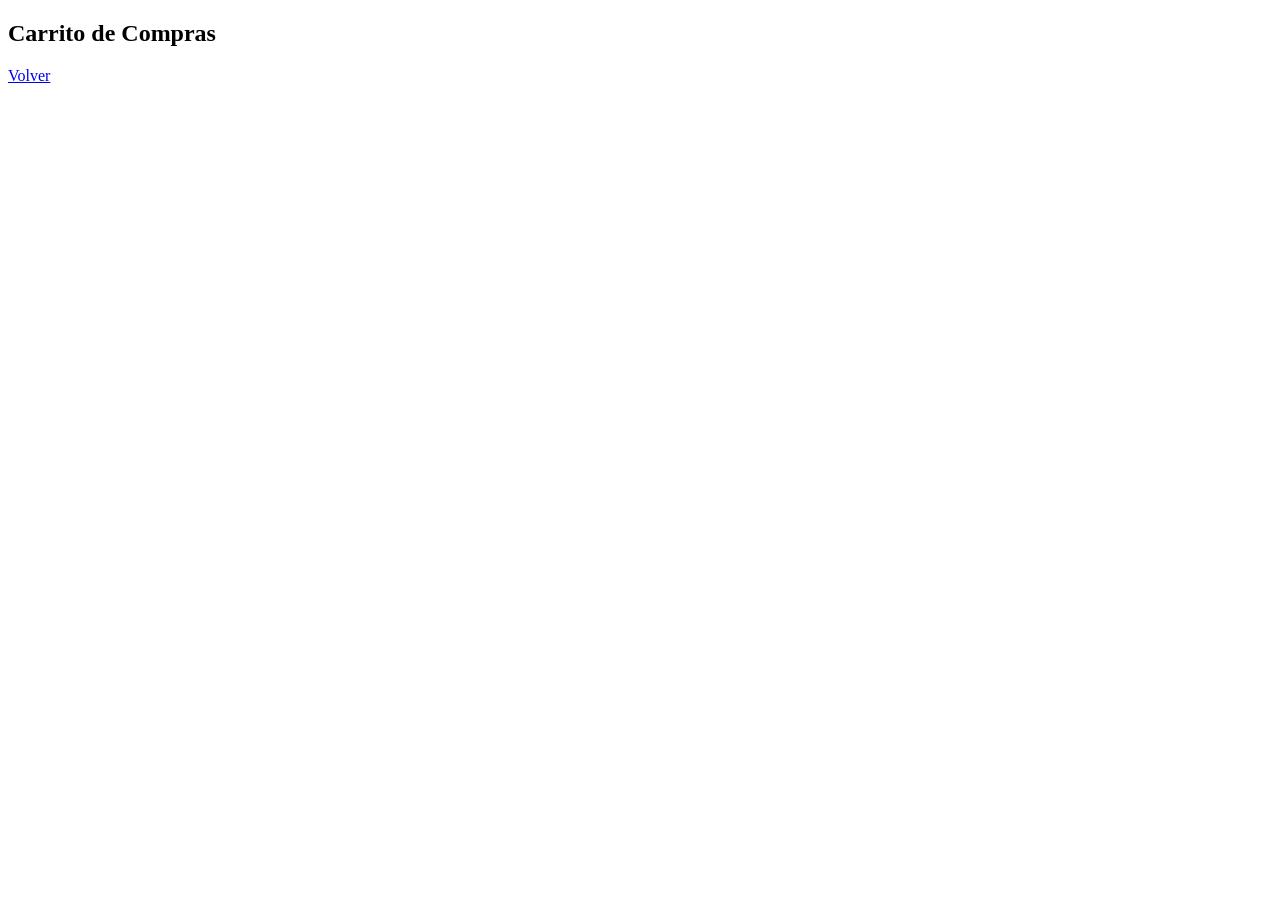
==== pages/carrito.html @ df9672dd "Primer reposito de proyecto Pre-Entrega Talento Tech" ====
<!DOCTYPE html>
<html lang="en">
<head>
   <meta charset="UTF-8">
   <meta name="viewport" content="width=device-width, initial-scale=1.0">
   <title>Document</title>
</head>
<body>
   
   <h2>Carrito de Compras</h2>

   <a href="../index.html">Volver</a>

</body>
</html>
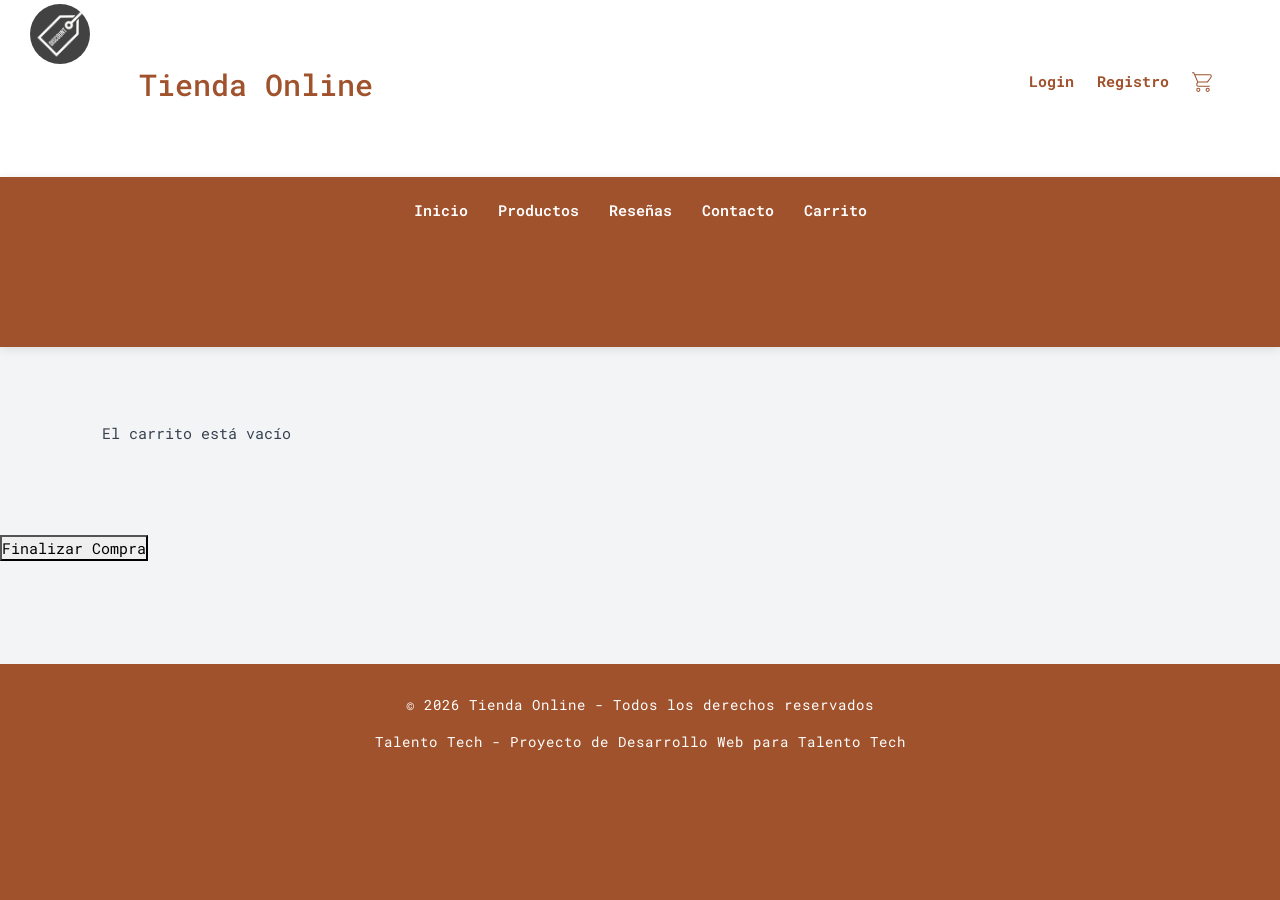
==== commit 2a754e50: "Trabajo Final con consumo de api" ====
--- a/pages/carrito.html
+++ b/pages/carrito.html
@@ -1,15 +1,147 @@
 <!DOCTYPE html>
 <html lang="en">
+
 <head>
    <meta charset="UTF-8">
    <meta name="viewport" content="width=device-width, initial-scale=1.0">
-   <title>Document</title>
+   <title>Talento Tech | Tienda Online</title>
+
+   <!-- Favicon -->
+   <link rel="shortcut icon" href="favicon.ico" type="image/x-icon">
+
+   <!-- Bootstrap 5 -->
+   <link href="https://cdn.jsdelivr.net/npm/bootstrap@5.3.8/dist/css/bootstrap.min.css" rel="stylesheet"
+      integrity="sha384-sRIl4kxILFvY47J16cr9ZwB07vP4J8+LH7qKQnuqkuIAvNWLzeN8tE5YBujZqJLB" crossorigin="anonymous">
+
+   <!-- CSS -->
+   <link rel="stylesheet" href="../css/base.css">
+   <link rel="stylesheet" href="../css/style.css">
+   <link rel="stylesheet" href="../css/footer.css">
+
+   <script>
+
+      // Comentario en línea
+
+      /*
+         Comentario en varias líneas
+      */
+
+   </script>
+   <script src="../js/carrito.js" defer></script>
 </head>
+
 <body>
-   
-   <h2>Carrito de Compras</h2>
 
-   <a href="../index.html">Volver</a>
+   <header class="header">
 
+      <div class="logo-container">
+         <a href="../index.html" class="logo-link">
+            <img src="../assets/img/logo.png" alt="Logo de la tienda" class="logo">
+         </a>
+
+         <h1 class="site-title">
+            Tienda Online
+         </h1>
+      </div>
+
+      <nav class="top-nav">
+         <ul class="top-nav-list">
+
+            <li class="top-nav-item">
+               <a href="#" class="top-nav-link">
+                  Login
+               </a>
+            </li>
+
+            <li class="top-nav-item">
+               <a href="#registro" class="top-nav-link">
+                  Registro
+               </a>
+            </li>
+
+            <li class="top-nav-item">
+               <a href="./carrito.html">
+                  <svg xmlns="http://www.w3.org/2000/svg" width="25" height="25" viewBox="0 0 24 24">
+                     <path fill="currentColor"
+                        d="M16 18a2 2 0 0 1 2 2a2 2 0 0 1-2 2a2 2 0 0 1-2-2a2 2 0 0 1 2-2m0 1a1 1 0 0 0-1 1a1 1 0 0 0 1 1a1 1 0 0 0 1-1a1 1 0 0 0-1-1m-9-1a2 2 0 0 1 2 2a2 2 0 0 1-2 2a2 2 0 0 1-2-2a2 2 0 0 1 2-2m0 1a1 1 0 0 0-1 1a1 1 0 0 0 1 1a1 1 0 0 0 1-1a1 1 0 0 0-1-1M18 6H4.27l2.55 6H15c.33 0 .62-.16.8-.4l3-4c.13-.17.2-.38.2-.6a1 1 0 0 0-1-1m-3 7H6.87l-.77 1.56L6 15a1 1 0 0 0 1 1h11v1H7a2 2 0 0 1-2-2a2 2 0 0 1 .25-.97l.72-1.47L2.34 4H1V3h2l.85 2H18a2 2 0 0 1 2 2c0 .5-.17.92-.45 1.26l-2.91 3.89c-.36.51-.96.85-1.64.85">
+                     </path>
+                  </svg>
+                  <div class="count"></div>
+               </a>
+            </li>
+         </ul>
+      </nav>
+
+   </header>
+
+   <nav class="main-nav">
+
+      <ul class="main-nav-list">
+
+         <li class="main-nav-item">
+            <a href="../index.html" class="main-nav-link">
+               Inicio
+            </a>
+         </li>
+
+         <li class="main-nav-item">
+            <a href="../index.html#productos" class="main-nav-link">
+               Productos
+            </a>
+         </li>
+
+         <li class="main-nav-item">
+            <a href="../index.html#reviews" class="main-nav-link">
+               Reseñas
+            </a>
+         </li>
+
+         <li class="main-nav-item">
+            <a href="../index.html#contacto" class="main-nav-link">
+               Contacto
+            </a>
+         </li>
+
+         <li class="main-nav-item">
+            <a href="./carrito.html" class="main-nav-link">
+               Carrito
+            </a>
+         </li>
+
+      </ul>
+
+   </nav>
+
+   <script>
+      // Código JavaScript para funcionalidades adicionales (si es necesario)
+   </script>
+
+   <main>
+      <section id="itemProducts" class="carrito-section">
+         <h2 class="carrito-title">Carrito de Compras</h2>
+         <p class="carrito-empty">Tu carrito está vacío.</p>
+         <!-- Aquí se mostrarán los productos añadidos al carrito -->
+      </section>
+
+      <button onclick="limpiarCarrito()">Finalizar Compra</button>
+
+   </main>
+
+   <footer class="footer">
+      <p class="footer-text">
+         © 2026 Tienda Online - Todos los derechos reservados
+      </p>
+      <p>
+         Talento Tech - Proyecto de Desarrollo Web para Talento Tech
+      </p>
+   </footer>
+
+   <!-- Bootstrap JS -->
+   <script src="https://cdn.jsdelivr.net/npm/bootstrap@5.3.8/dist/js/bootstrap.bundle.min.js"
+      integrity="sha384-FKyoEForCGlyvwx9Hj09JcYn3nv7wiPVlz7YYwJrWVcXK/BmnVDxM+D2scQbITxI"
+      crossorigin="anonymous"></script>
+
+   <!-- <script src="./js/app.js"></script> -->
 </body>
+
 </html>
--- a/css/base.css
+++ b/css/base.css
@@ -0,0 +1,36 @@
+/* Base Styles */
+
+/* Libreria de fuentes */
+@import url('https://fonts.googleapis.com/css2?family=Roboto+Mono:ital,wght@0,100..700;1,100..700&display=swap');
+
+/* Reset de elementos */
+* {
+   margin: 0;
+   padding: 0;
+   box-sizing: border-box;
+}
+
+/* Variables CSS */
+:root {
+   --color-primary: #A0522D;
+   --color-secondary: #D2B48C;
+   --color-light: #ffffff;
+   --color-background: #f3f4f6;
+   --color-text: #374151;
+   --color-border: #d1d5db;
+
+   --shadow: 0 2px 8px rgba(58, 58, 58);
+
+   --radius-md: 1rem;
+   --radius-lg: 1.5rem;
+
+   --transition: all 0.3s ease;
+
+   --font-main: "Roboto Mono", monospace;
+}
+
+html {
+   font-size: 15px;
+   scroll-behavior: smooth;
+}
+
--- a/css/style.css
+++ b/css/style.css
@@ -0,0 +1,403 @@
+
+body {
+   font-family: var(--font-main);
+   background-color: var(--color-background);
+   color: var(--color-text);
+   min-height: 100vh;
+
+   display: grid;
+   grid-template-areas: "header"
+                        "navigation"
+                        "main"
+                        "footer";
+   grid-template-columns: 1fr;
+
+}
+
+.header {
+   grid-area: header;
+   display: flex;
+   justify-content: space-between;
+   align-items: center;
+   padding: 1rem 5%;
+   background-color: var(--color-light);
+   box-shadow: var(--shadow);
+
+   .logo-container {
+      display: flex;
+      align-items: center;
+      gap: 1rem;
+
+      .logo {
+         width: 4rem;
+         height: 4rem;
+         object-fit: cover;
+         aspect-ratio: 1 / 1;
+         border-radius: 50%;
+         position: fixed;
+         top: 0.25rem;
+         left: 2rem;
+         z-index: 3000;
+      }
+
+      .site-title {
+         font-size: 2rem;
+         color: var(--color-primary);
+         margin-left: 4rem;
+      }
+
+   }
+
+   .top-nav-list {
+      display: flex;
+      align-items: center;
+      gap: 1.5rem;
+      list-style: none;
+
+      .top-nav-link {
+         text-decoration: none;
+         color: var(--color-primary);
+         font-weight: 600;
+         transition: color 0.3s ease;
+         /* transition: var(--transition); */
+
+         &:hover {
+            color: var(--color-secondary);
+         }
+      }
+
+      &:last-child a {
+         color: var(--color-primary);
+         font-weight: 900;
+      }
+   }
+}
+
+.main-nav {
+   grid-area: navigation;
+   position: sticky;
+   top: 0;
+   width: 100%;
+   z-index: 1000;
+
+   padding: 1rem 5%;
+   background-color: var(--color-primary);
+   backdrop-filter: blur(10px);
+   box-shadow: 0 2px 10px rgba(0, 0, 0, 0.1);
+
+   .main-nav-list {
+      display: flex;
+      justify-content: center;
+      align-items: center;
+      gap: 2rem;
+      list-style: none;
+      margin: 0.5rem 0;
+      padding: 0;
+
+      .main-nav-link {
+         position: relative;
+         text-decoration: none;
+         color: var(--color-light);
+         font-weight: 600;
+         transition: var(--transition);
+
+         &::after {
+            content: "";
+            position: absolute;
+            left: 0;
+            bottom: -0.4rem;
+            width: 0%;
+            height: 2px;
+            background-color: var(--color-secondary);
+            transition: var(--transition);
+         }
+
+         &:hover::after {
+            width: 100%;
+         }
+      }
+   }
+}
+
+main {
+   grid-area: main;
+
+   section {
+      padding: 5rem 8%;
+   }
+
+   .hero-section {
+      width: 100%;
+      padding: 0;
+
+      .carousel-item img {
+         height: 35rem;
+         object-fit: cover;
+         filter: brightness(0.8);
+      }
+   }
+
+   .section-title {
+      font-size: 2.2rem;
+      text-align: center;
+      margin-bottom: 3rem;
+      color: var(--color-primary);
+   }
+
+   .products-section .products-grid {
+      display: grid;
+      grid-template-columns: repeat(auto-fit, minmax(18rem, 1fr));
+      gap: 2rem;
+
+      .product-card {
+         background-color: var(--color-light);
+         border-radius: var(--radius-lg);
+         overflow: hidden;
+         box-shadow: var(--shadow);
+         transition: var(--transition);
+         display: flex;
+         flex-direction: column;
+
+         &:hover {
+            transform: translateY(-0.5rem);
+            box-shadow: var(--shadow);
+         }
+
+         .product-image {
+            width: 100%;
+            height: 20rem;
+            object-fit: cover;
+         }
+
+         .product-content {
+            padding: 1.5rem;
+            display: flex;
+            flex-direction: column;
+            gap: 1rem;
+
+            .product-title {
+               font-size: 1.4rem;
+               color: var(--color-primary);
+               text-transform: uppercase;
+            }
+
+            .product-description {
+               line-height: 1.6;
+            }
+
+            .product-price span {
+               font-weight: bold;
+            }
+
+            .product-button {
+               width: 100%;
+               border: none;
+               padding: 1rem;
+               border-radius: var(--radius-md);
+               background-color: var(--color-secondary);
+               color: var(--color-light);
+               font-weight: 700;
+               cursor: pointer;
+               transition: var(--transition);
+
+               &:hover {
+                  background-color: var(--color-primary);
+               }
+            }
+         }
+      }
+   }
+
+   .reviews-section {
+      background-color: #e0e7ff;
+
+      .reviews-flex {
+         display: flex;
+         flex-wrap: wrap;
+         gap: 2rem;
+
+         .review-card {
+            flex: 1 1 20rem;
+            background-color: var(--color-light);
+            padding: 2rem;
+            border-radius: var(--radius-lg);
+            box-shadow: var(--shadow);
+            transition: var(--transition);
+            position: relative;
+
+            &:hover {
+               transform: translateY(-0.4rem);
+            }
+
+            .review-title {
+               margin-bottom: 1rem;
+               color: var(--color-primary);
+            }
+
+            .review-text {
+               line-height: 1.8;
+            }
+
+            .review-author {
+               /* text-align: right; */
+               position: absolute;
+               bottom: 0.5rem;
+               right: 1.5rem;
+               margin-top: 1rem;
+               font-weight: 700;
+               color: var(--color-secondary);
+            }
+         }
+      }
+   }
+
+   .contact-section {
+      background-color: var(--color-light);
+
+      .contact-description {
+         text-align: center;
+         max-width: 45rem;
+         margin: 0 auto 3rem;
+      }
+
+      .contact-form {
+         max-width: 50rem;
+         margin: auto;
+         background-color: var(--color-light);
+         padding: 3rem;
+         border-radius: var(--radius-lg);
+         box-shadow: var(--shadow);
+         display: flex;
+         flex-direction: column;
+         gap: 1.5rem;
+
+         .form-group {
+            display: flex;
+            flex-direction: column;
+            gap: 0.6rem;
+
+            .form-label {
+               font-weight: 700;
+            }
+
+            .form-input,
+            .form-textarea {
+               padding: 1rem;
+               border-radius: var(--radius-md);
+               border: 1px solid var(--color-border);
+               font-family: inherit;
+               transition: var(--transition);
+
+               &:focus,
+               &:focus {
+                  outline: none;
+                  border-color: var(--color-secondary);
+                  box-shadow: 0 0 0 3px var(--shadow);
+               }
+            }
+         }
+
+         .submit-button {
+            border: none;
+            padding: 1rem;
+            border-radius: var(--radius-md);
+            background-color: var(--color-secondary);
+            color: var(--color-light);
+            font-weight: bold;
+            cursor: pointer;
+            transition: var(--transition);
+
+            &:hover {
+               background-color: var(--color-primary);
+            }
+         }
+      }
+   }
+}
+
+
+@media (max-width: 992px) {
+
+   .header {
+      flex-direction: column;
+      gap: 1.5rem;
+   }
+
+   .carousel-item img {
+      height: 28rem;
+   }
+}
+
+@media (max-width: 768px) {
+
+   html {
+      font-size: 14px;
+   }
+
+   .main-nav-list {
+      flex-wrap: wrap;
+      gap: 1rem;
+   }
+
+   section {
+      padding: 4rem 5%;
+   }
+
+   .section-title {
+      font-size: 1.8rem;
+   }
+
+   .carousel-item img {
+      height: 22rem;
+   }
+
+   .reviews-grid {
+      flex-direction: column;
+   }
+}
+
+@media (max-width: 480px) {
+
+   html {
+      font-size: 13px;
+   }
+
+   .header {
+      padding: 1rem;
+   }
+
+   .logo-container {
+      flex-direction: column;
+   }
+
+   .site-title {
+      font-size: 1.6rem;
+   }
+
+   .carousel-item img {
+      height: 18rem;
+   }
+
+   .contact-form {
+      padding: 2rem;
+   }
+
+}
+
+
+
+/*
+
+   Tamaños para diferentes dispositivos
+
+   Monitores Grandes 1200px
+
+   Monitores pequeños 900px
+
+   Tablet grandes 780px
+
+   Tablet pequeñas 600px
+
+   Phone hasta 340px
+
+*/
--- a/css/footer.css
+++ b/css/footer.css
@@ -0,0 +1,21 @@
+
+.footer {
+    grid-area: footer;
+    background-color: var(--color-primary);
+    padding: 2rem;
+    text-align: center;
+
+    .footer-text, p {
+        color: var(--color-light);
+        font-size: 0.95rem;
+        letter-spacing: 1px;
+    }
+}
+
+
+@media (max-width: 480px) {
+
+    .footer {
+        padding: 1.5rem;
+    }
+}
